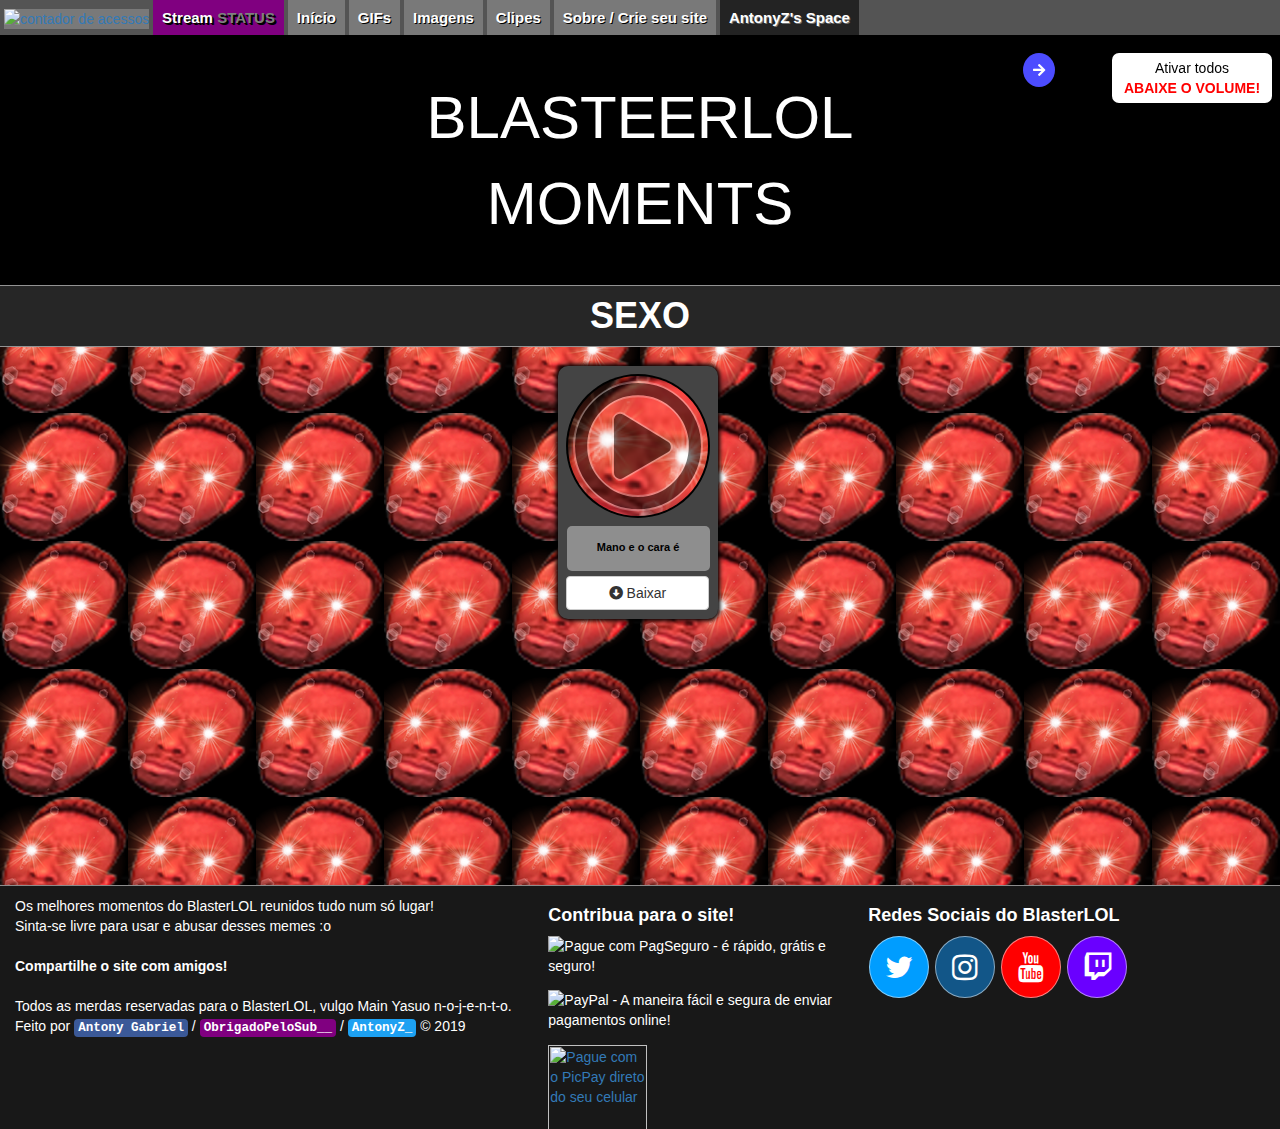
==== index.html @ 25e6ccb7 "inicio" ====
<html lang="pt-BR">

    <head>
        <title>BlasteerLOL Moments</title>
        <meta name="robots" content="index, follow">
        <meta charset="UTF-8" />
        <meta name="keywords" content="Blasteer, Blaster, Falas, Meme, Blaster LOL, Blaster Moments, Blasteerlol Moments"
        />
        <meta name="copyright" content="© 2018 AntonyZ/ObrigadoPeloSub_" />
        <meta name="description" content="Site com todas as falas do nosso querido BlasteerLOL" />
        <meta name="viewport" content="width=650, initial-scale=1" />
    
        <meta property="og:title" content="BlasteerLOL Moments">
        <meta property="og:url" content="http://blasteerlol.github.io">
        <meta property="og:description" content="Site com todos os melhores momentos do nosso querido BlasteerLOL">
        <meta property="og:type" content="website">
        <meta property="og:image" content="https://blasteerlol.io/ico.png">
    
        <link rel="icon" href="/img/blaster.png" />
    
        <link rel="stylesheet" href="style.css" />
        <link rel="stylesheet" href="logo.css" />
        <link rel="stylesheet" href="https://use.fontawesome.com/releases/v5.3.1/css/all.css" />
        <link rel="stylesheet" href="https://maxcdn.bootstrapcdn.com/bootstrap/3.3.7/css/bootstrap.min.css" />
        <link rel="stylesheet" href="https://cdnjs.cloudflare.com/ajax/libs/font-awesome/4.7.0/css/font-awesome.min.css" />
    </head>

<body>
    <nav></nav>
    <div class='exit toggleBaloes fas fa-arrow-right'></div>
    <div class="baloes">
        <div class="ativarTodos">Ativar todos<br><b style='color: red'>ABAIXE O VOLUME!</b></div>
    </div>

    <div class="container-fluid">
        <div class="row">
            <header>BLASTEERLOL<br>MOMENTS<br>
                <!-- <div class="back backgold">
                    <div class="botaoD botao">
                        <audio preload="none" src="audios/Só_o_site.mp3"></audio>
                    </div>
                    <div class="desc">Só o site</div>
                </div> -->
            </header>
        </div>
        <div class="row main-post">
            <h1>SEXO</h1>
            <div class="painel">
                <div class="back">
                    <div class="botao HYPERBRUH">
                        <audio preload="none" src="audios/SasaJugger.m4a"></audio>
                    </div>
                    <div class="desc">Mano e o cara é</div>
                </div>
            </div>
        </div>
        <footer class="row container-fluid"></footer>
    </div>

    <script src="https://code.jquery.com/jquery-3.3.1.min.js"></script>
    <script src="https://code.jquery.com/ui/1.12.0/jquery-ui.min.js"></script>
    <script src="script.js"></script>

</body>

</html>
---- style.css ----
html, body {
    margin-top: 35px; 
    font-size: 13px;
    overflow-x: hidden !important; 
}

.painel {
    padding: 10;
}

header {
    background-color: black;
    color: white;
    text-align: center;
    font-size: 60px;
    padding-top: 40px;
    height: 250px;
}

/* main post */
.main-post {
    text-align: center;
    min-height: 600px;
    background-image: url("img/HYPERBRUH.png");
    background-color: black;
    /* background-color: #123b4a; */
}

.main-post > h1 {
    background-color: #262626;
    color: white;
    text-align: center;
    margin: 0;
    padding: 10 0;
    font-weight: bold;
    border-top: 1px solid rgba(255, 255, 255, 0.50);
    border-bottom: 1px solid rgba(255, 255, 255, 0.50);
}

.back {
    margin-top: 9;
    margin-right: 5;
    border-radius: 10px;
    display: inline-block;
    background-color: #444444;
    width: 160px;
    height: 253px;
}

.backgold {
    background-color: initial;
    box-shadow: none !important;
    height: 215px;
}

.back, .backgif, .backimg, .backclip {
    box-shadow: 0 0 4px 2px black;
}

.back > .desc, .backgif > .desc {
    color: black;
    padding: 0 5px;
    position: relative;
    width: 143px;
    background: rgba(255, 255, 255, 0.4);
    font-size: 11px;
    border-radius: 5px;
    left: 9;
    font-weight: bold;
    display: table-cell;
    vertical-align: middle;
    text-align: center;
    height: 45px;
}

.backgif > .desc {
    width: 300px;
}

/* NAV */

nav {
    position: fixed;
    width: 100%;
    height: 36px;
    top: 0;
    background: #545454;
    z-index: 4;
    border-bottom: 1px solid black;
}

nav > ul {
    display: inline-block;
    list-style: none;
    margin: 0;
    padding: 0;
}

nav > ul > li {
    display: inline-block;
    padding: 7px 9px;
    background: #797979;
    transition: all 0.3s;
}

nav > ul > li:hover {
    background: #606060;
}
nav > ul > li > a {
    font-size: 15px;
    font-weight: bold;
    text-decoration: none !important;
    transition: all 0.3s;
    color: #FFFFFF !important;
    text-shadow: 1px 1px 0px black;
}
nav > ul > li:hover > a {
    transition: all 0.3s;
}

/* DIV COLLAPSE NAV */

#MenuC {
    z-index: 4;
    background: #212121;
    padding: 0 5;
    padding-top: 1px;
    border-bottom: 1px solid black;
    box-shadow: 0 1px 2px black;
}

#MenuC > ul {
    list-style: none;
    margin: 0;
    padding: 0;
}

#MenuC > ul > li {
    width: max-content;
    width: -moz-max-content;
    width: -webkit-max-content;
    margin: 5 0;
    padding: 7px 9px;
    background: #797979;
    transition: all 0.3s;
}

#MenuC > ul > li:hover {
    background: #606060;
}
#MenuC > ul > li > a {
    font-weight: bold;
    text-decoration: none !important;
    transition: all 0.3s;
    color: #FFFFFF !important;
    text-shadow: 1px 1px 0px black;
}
#MenuC > ul > li:hover > a {
    transition: all 0.3s;
}

/* STREAM */

#stream {
    color: white;
    text-shadow: 1px 1px 0px black,
                 2px 2px 0px black;
}

/* Collapse bar */

#collapse {
    text-align: center;
    width: 33px;
    height: 27px;
    display: none;
    background: white;
    border-radius: 7px;
    cursor: pointer;
    font-size: 20px;
    margin: 4 5;
}

#collapse > i {
    color: black;
    margin-top: 4;
}

/* BACK GIF / BACKIMG */

.backgif, .backimg {
    margin-top: 5;
    margin-right: 5;
    background: #444444;
    display: inline-block;
    width: 320px;
    height: 313px;
    border-radius: 10px;
    margin-bottom: 4px;
}

/* GIF */

.gif {
    position: relative;
}

.gif > img, .img > img {
    display: block;
    cursor: pointer;
    border-radius: 10px;
    max-width: 300px;
    height: 200px;
    margin: 11px auto;
    margin-bottom: 8px;
    box-shadow: 0 0 5px rgba(0, 0, 0, 0.9);
    transition: all 0.3s;
}

.gif > i {
    display: block;
    cursor: pointer;
    font-size: 60px;
    position: absolute;
    left: 140;
    top: 75;
    color: black; 
    opacity: 0.5;
    text-shadow: 0 0 2px white;
}

.loader {
    left: 110 !important;
    top: 63 !important;
    border: 10px solid #e5e5e5;
    border-top: 10px solid #333;
    border-radius: 50%;
    width: 90px;
    height: 90px;
    animation: spin 2s linear infinite;
}

@keyframes spin {
    0% { transform: rotate(0deg); }
    100% { transform: rotate(360deg); }
}

/* IMAGEM */
.backimg {
    width: 270px;
    padding: 0 8;
}

.img > img {
    width: auto;
    max-width: 250px;
    height: 170px;
    cursor: initial;
}

/* FOOTER */

footer {
    border-top: 1px solid rgba(255, 255, 255, 0.50);
    color: white;
    background: #181818;
    padding: 10px 0;
}

footer > ul {
    list-style: none;
    margin: 0;
    width: 150px;
}

footer > ul > li > a {
    text-decoration: none;
    color: white;
}

/* balões */

.ativarTodos {
    position: absolute;
    top: 0;
    right: 0;
    width: 160px;
    text-align: center;
    z-index: 1;
    cursor: pointer;
    padding: 5px 10px;
    color: black;
    background: white;
    border-radius: 7px;
    transition: all 0.2s;
    box-shadow: 0 0 10px black;
}

.comentar {
    z-index: 2;
    display: none;
    position: absolute;
    top: 95;
    right: 0;
    background: white;
    padding: 20px 10px 10px 20px;
    border-radius: 7px;
    box-shadow: 0 0 5px black;
}

.comentar > .fb-comments {
    max-height: 350px !important;
    overflow-y: auto !important;
}

.comentar > .exit {
    cursor: pointer;
    position: absolute;
    top: 5;
    left: 5;
    color: white;
    background: black;
    padding: 3;
    border-radius: 50%;
}

.toggleComentar, .naoCarregando {
    z-index: 1;
    cursor: pointer;
    color: black;
    position: absolute;
    width: 200px;
    right: 0;
    top: 58;
    background: white;
    padding: 5px 10px;
    text-align: center;
    border-radius: 7px;
    font-size: 14px;
    font-weight: bold;
    box-shadow: 0 0 5px black;
    transition: transform 0.3s;
}

.naoCarregando {
    display: none;
}

.toggleComentar:hover, .naoCarregando:hover, .ativarTodos:hover {
    background: #D2D2D2;
}
.toggleComentar:active, .naoCarregando:active, .ativarTodos:active {
    transform: scale(0.95);
}

.baloes {
    top: 53;
    right: 8;
    position: fixed;
    z-index: 2;
}

div.toggleBaloes {
    box-shadow: 0 0 5px black;
    color: white;
    position: fixed;
    top: 53;
    right: 225;
    cursor: pointer;
    background: #4C4CFF;
    padding: 10;
    border-radius: 50%;
    z-index: 2;
    transition: all 0.4s;
}

/* Icons */

.fa {
    padding: 15px;
    font-size: 30px !important;
    width: 60px;
    border-radius: 50%;
    text-decoration: none !important;
    margin: 0 1px;
    text-align: center;
    color: white;
    transition: all 0.3s;
    border: 1px solid rgba(255, 255, 255, 0.5);
}

.fa:hover {
    color: white;
    transform: scale(1.2);
}

.fa-facebook {
    background: #3B5998;
}

.fa-twitter {
    background: #009DFF;
}

.fa-instagram {
    background: #125688;
  }

.fa-youtube {
    background: red;
  }

.fa-twitch {
    background: #6A00FF;
  }

  /* CLIPES */

.backclip {
    display: inline-block;
    background: #444444;
    padding: 7;
    border-radius: 10px;
    margin-bottom: 5px;
}
---- logo.css ----
.botao {
    cursor: pointer;
    display: block;
    /* display: inline-block; */
    width: 140px;
    height: 140px;
    background-image: URL("img/btn.jpg");
    background-position: -100 -1;
    border-radius: 50%;
    transition: all 1s;
    /* margin: 15 10 20 10; */
    margin: 10 auto;
    box-shadow: 0 0 0px 2px black;
}

.botao > i {
    font-size: 130px;
    position: relative;
    left: 0;
    top: 5;
    color: black; 
    opacity: 0.5;
    text-shadow: 0 2px 0px rgba(253, 253, 253, 0.5),
                 2px 0 0px rgba(253, 253, 253, 0.5),
                 -2px 0 0px rgba(253, 253, 253, 0.5),
                 0 -2px 0px rgba(253, 253, 253, 0.5);
}

.botao:active {
    transform: scale(0.8);
}

.botaoD {
    text-align: center;
    color: gold;
    box-shadow: 0 0 0px 2px rgba(255, 215, 0, 0.5);
}

.botaoD > i {
    color: gold;
    text-shadow: 0 1px 0px rgba(253, 253, 253, 0.8),
                 1px 0 0px rgba(253, 253, 253, 0.8),
                 -1px 0 0px rgba(253, 253, 253, 0.8),
                 0 -1px 0px rgba(253, 253, 253, 0.8);
}

.botaoD ~ .desc {
    color: yellow;
    background: none !important;
}

.maconha {
    background: url('img/maconha.jpg');
    background-size: 250px;
    background-position: -45 -55;
}

.pride {
    background: url("img/btnpride.png");
    background-position: -100 -1;
}

.HYPERBRUH {
    background-color: black;
    background-image: url('img/HYPERBRUH.png');
    background-size: 200px;
    background-position: -10 -20;
    background-repeat: no-repeat;
}

.sad {
    background: url('img/sad.jpeg');
    background-size: 200px;
    background-position: -20 -30;
}

.entrevista {
    background: url('img/entrevista.jpg');
    background-position: -120 -10;
    background-size: 350px; 
}

.risada {
    background: url('img/risada.jpg');
    background-size: 140px;
    background-position: 10 -15;
}

.campeao {
    background-size: 170px !important;
    background-position: -10 -10 !important;
}

.rumble {
    background: url('img/Rumble.png');
}

.twitch {
    background: url('img/Twitch.png');
}

.yasuo {
    background: url('img/Yasuo.png');
}

.graves {
    background: url('img/Graves.png');
}

.ivern {
    background: url('img/Ivern.png');
}

.vladimir {
    background: url('img/Vladimir.png');
}

.renekton {
    background: url('img/Renekton.png');
}

.kassadin {
    background: url('img/Kassadin.png');
}

.gangplank {
    background: url('img/Gangplank.png');
}

.urgot {
    background: url('img/Urgot.png');
}

.lee {
    background: url('img/LeeSin.png');
}

.jax {
    background: url('img/Jax.png');
}

.ahri {
    background: url('img/Ahri.png');
}

.shaco {
    background: url('img/Shaco.png');
}

.xinzhao {
    background: url('img/XinZhao.png');
}

.karthus {
    background: url('img/Karthus.png');
}

.zed {
    background: url('img/Zed.png')
}

.nocturne {
    background: url('img/Nocturne.png')
}

.nasus {
    background: url('img/Nasus.png')
}

.gratis {
    background: url('img/gratis.jpg');
    background-size: 330px;
    background-position: -103 -57;
}
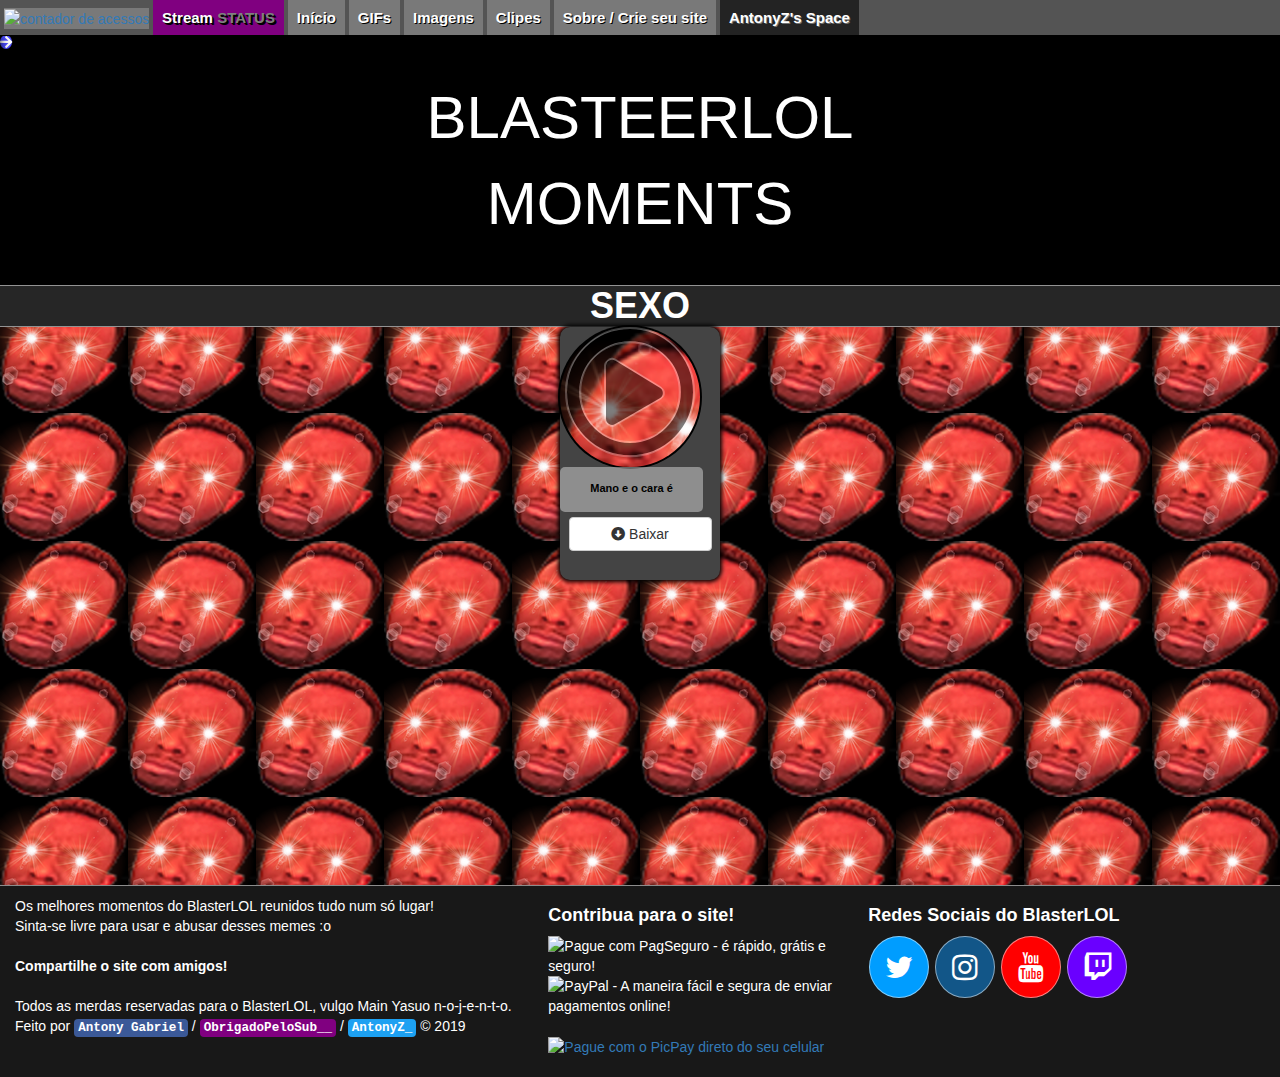
==== commit b6d0dace: "Update index.html" ====
--- a/index.html
+++ b/index.html
@@ -1,3 +1,4 @@
+<!DOCTYPE html>
 <html lang="pt-BR">
 
     <head>
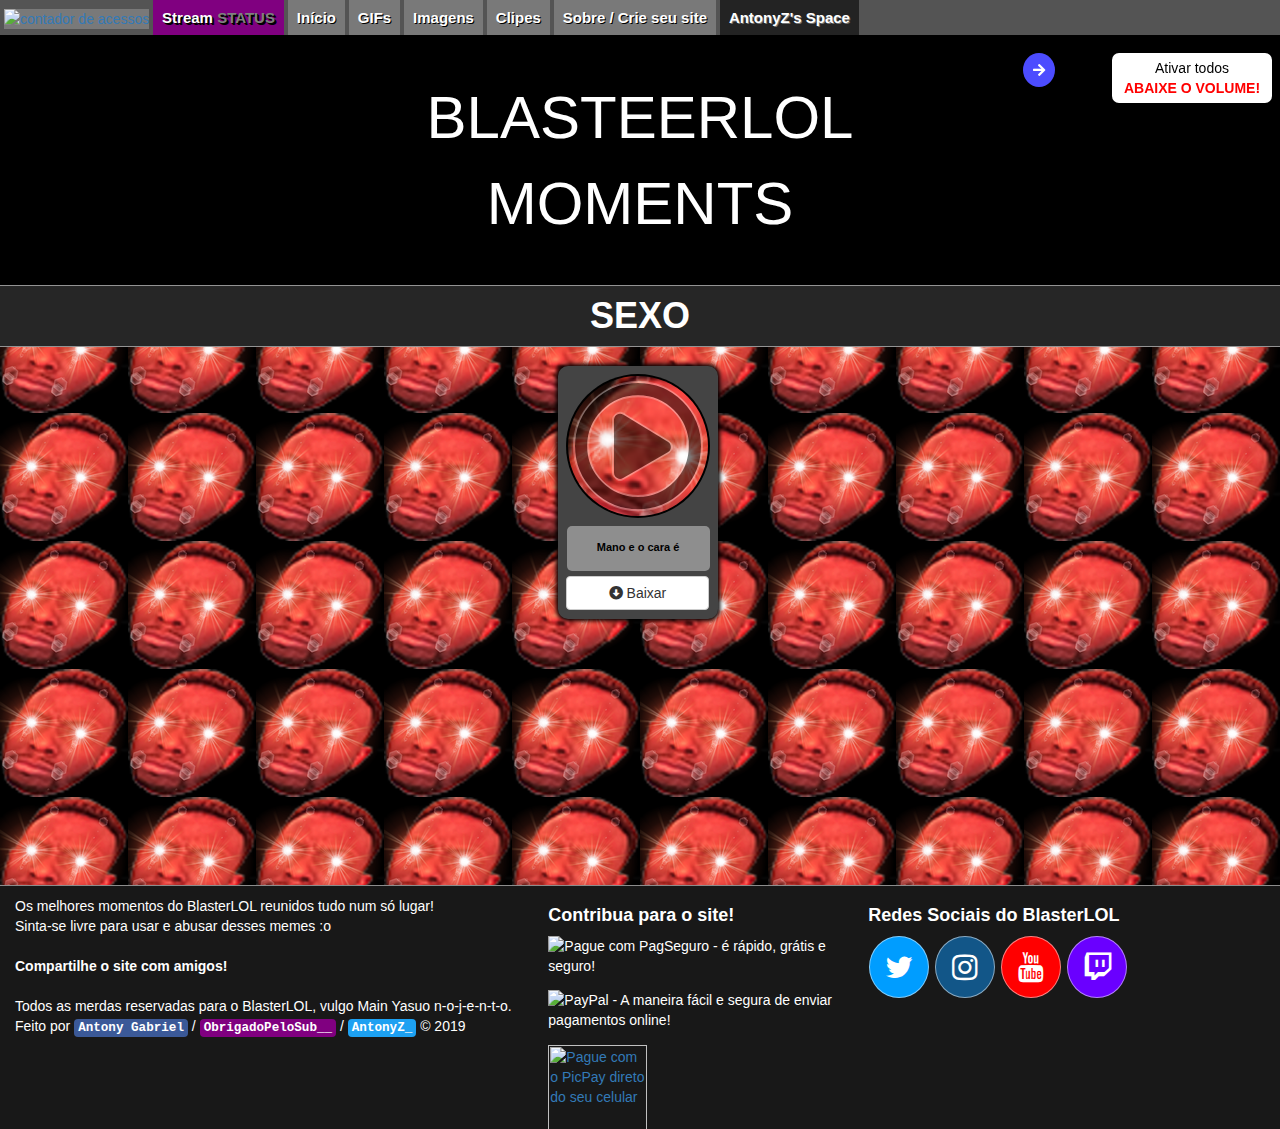
==== commit 771e785b: "Update index.html" ====
--- a/index.html
+++ b/index.html
@@ -1,4 +1,4 @@
-<!DOCTYPE html>
+<!DOCTYPE html5>
 <html lang="pt-BR">
 
     <head>
@@ -15,7 +15,7 @@
         <meta property="og:url" content="http://blasteerlol.github.io">
         <meta property="og:description" content="Site com todos os melhores momentos do nosso querido BlasteerLOL">
         <meta property="og:type" content="website">
-        <meta property="og:image" content="https://blasteerlol.io/ico.png">
+        <meta property="og:image" content="https://blasteerlol.github.io/img/blaster.png">
     
         <link rel="icon" href="/img/blaster.png" />
     
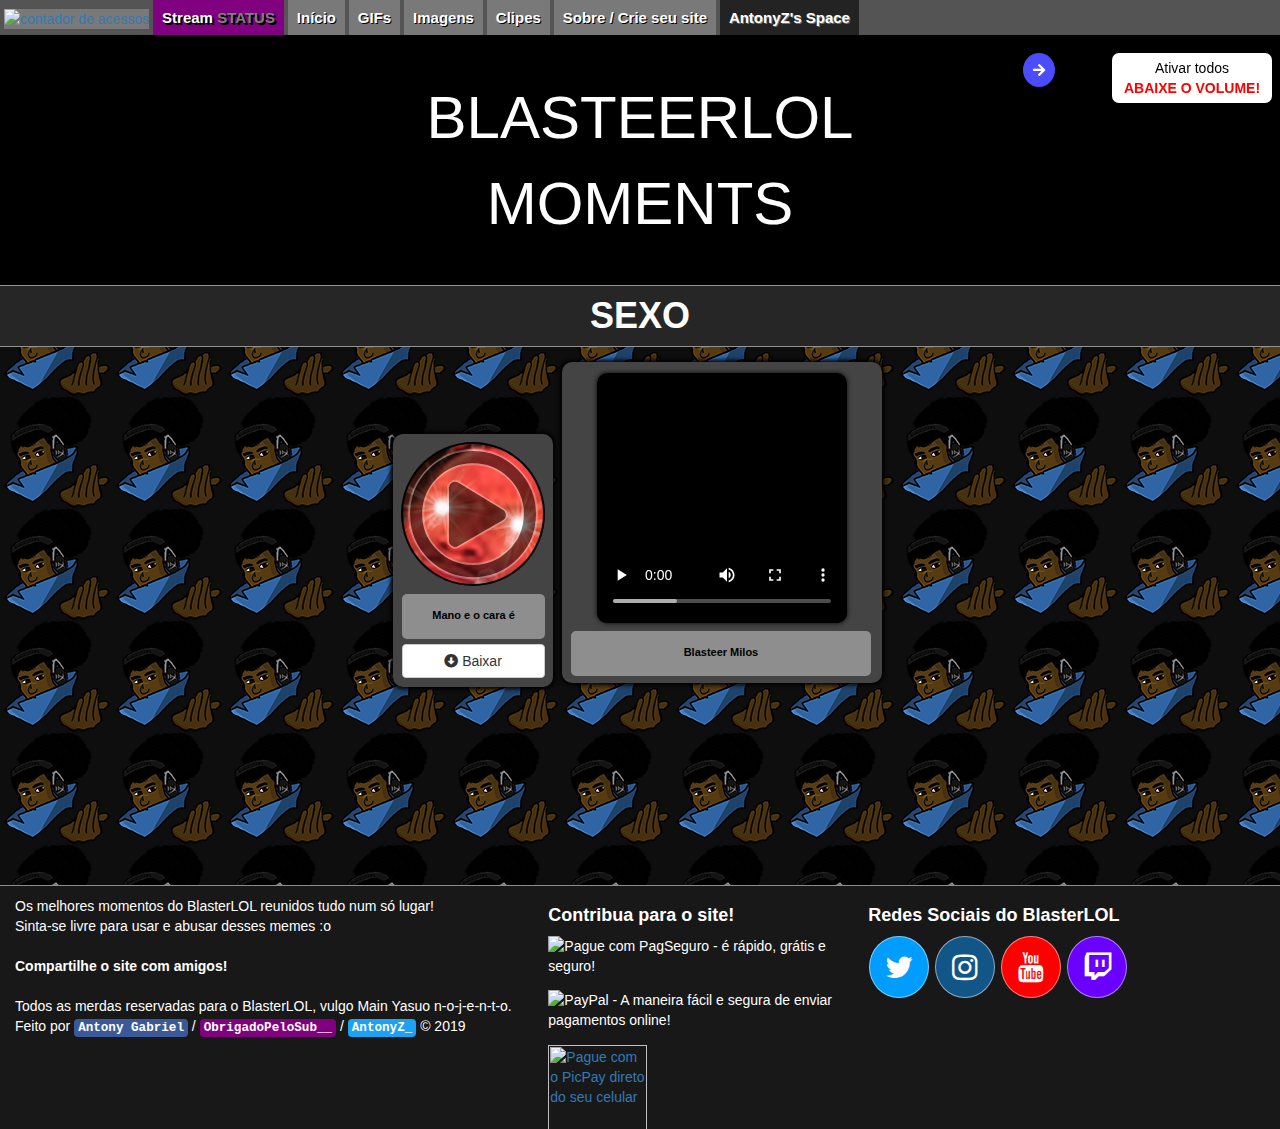
==== commit 4ec9a405: "img+ video+" ====
--- a/index.html
+++ b/index.html
@@ -53,6 +53,12 @@
                     </div>
                     <div class="desc">Mano e o cara é</div>
                 </div>
+                <div class="backvideo">
+                    <div class="video">
+                        <video src="video/dance.mp4" controls></video>
+                    </div>
+                    <div class="desc">Blasteer Milos</div>
+                </div>
             </div>
         </div>
         <footer class="row container-fluid"></footer>
--- a/style.css
+++ b/style.css
@@ -22,8 +22,8 @@
 .main-post {
     text-align: center;
     min-height: 600px;
-    background-image: url("img/HYPERBRUH.png");
-    background-color: black;
+    background-image: url("img/blaster.png");
+    background-color: #0E0E0E;
     /* background-color: #123b4a; */
 }
 
@@ -54,11 +54,11 @@
     height: 215px;
 }
 
-.back, .backgif, .backimg, .backclip {
+.back, .backgif, .backimg, .backclip, .backvideo {
     box-shadow: 0 0 4px 2px black;
 }
 
-.back > .desc, .backgif > .desc {
+.back > .desc, .backgif > .desc, .backvideo > .desc {
     color: black;
     padding: 0 5px;
     position: relative;
@@ -78,6 +78,10 @@
     width: 300px;
 }
 
+.backvideo > .desc {
+    width: 300px;
+}
+
 /* NAV */
 
 nav {
@@ -189,7 +193,7 @@
 
 /* BACK GIF / BACKIMG */
 
-.backgif, .backimg {
+.backgif, .backimg, .backvideo {
     margin-top: 5;
     margin-right: 5;
     background: #444444;
@@ -200,13 +204,18 @@
     margin-bottom: 4px;
 }
 
+.backvideo {
+    height: 321px;
+    vertical-align: bottom;
+}
+
 /* GIF */
 
-.gif {
+.gif, .video {
     position: relative;
 }
 
-.gif > img, .img > img {
+.gif > img, .img > img, .video > video {
     display: block;
     cursor: pointer;
     border-radius: 10px;
@@ -216,6 +225,11 @@
     margin-bottom: 8px;
     box-shadow: 0 0 5px rgba(0, 0, 0, 0.9);
     transition: all 0.3s;
+}
+
+.video > video {
+    max-width: 500px;
+    height: 250px;
 }
 
 .gif > i {
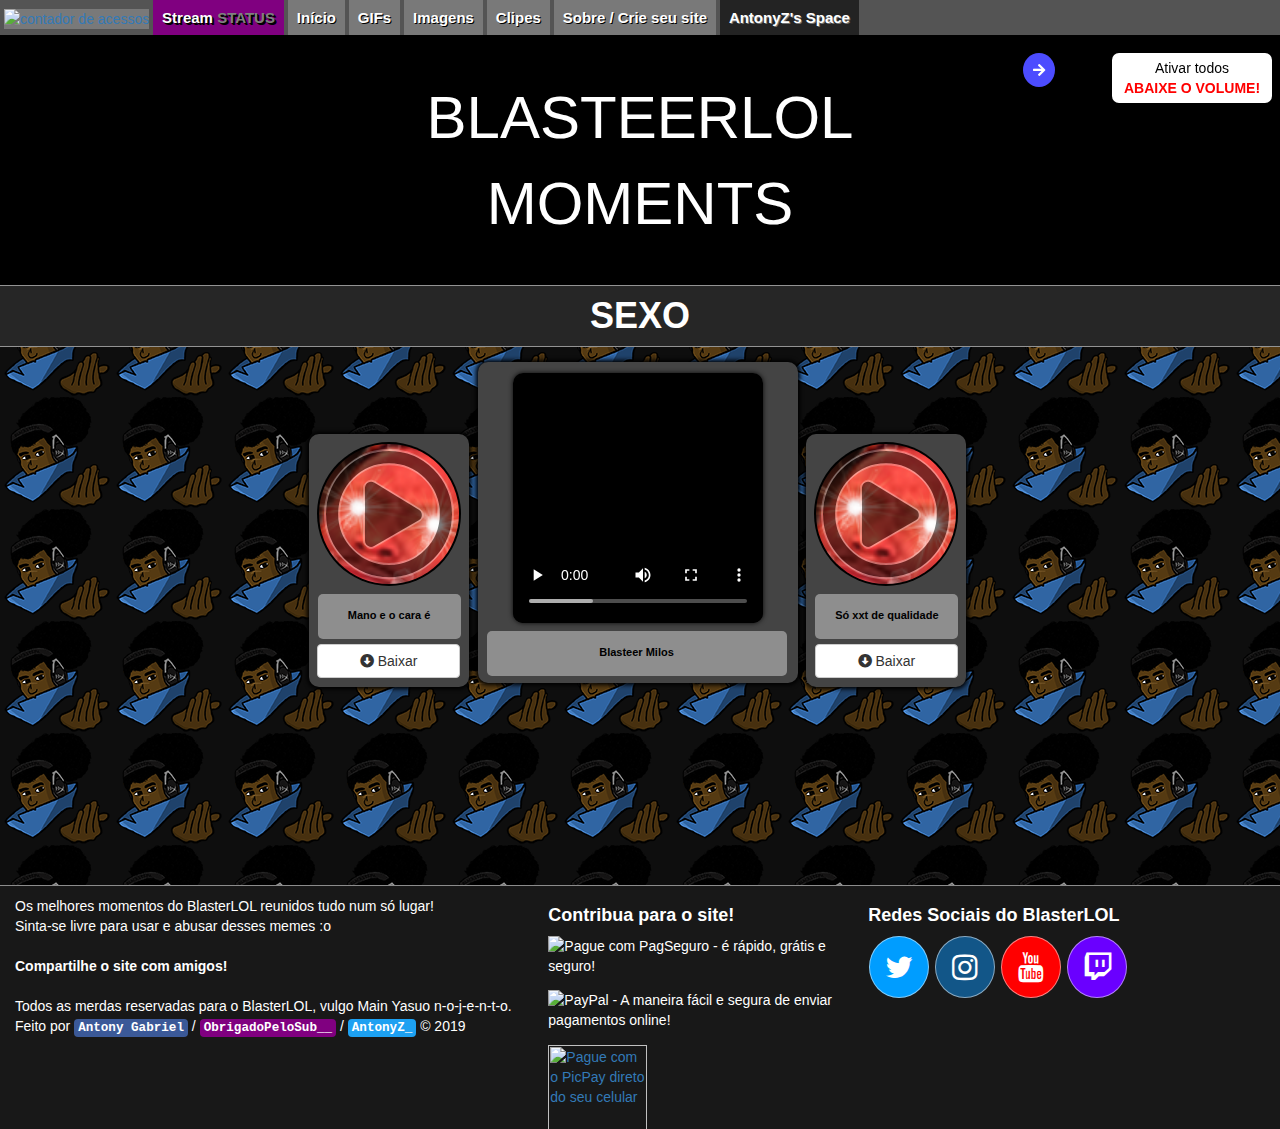
==== commit 1cdb5395: "audio+" ====
--- a/index.html
+++ b/index.html
@@ -59,6 +59,12 @@
                     </div>
                     <div class="desc">Blasteer Milos</div>
                 </div>
+                <div class="back">
+                    <div class="botao HYPERBRUH">
+                        <audio preload="none" src="audios/bucetinha.mp3"></audio>
+                    </div>
+                    <div class="desc">Só xxt de qualidade</div>
+                </div>
             </div>
         </div>
         <footer class="row container-fluid"></footer>
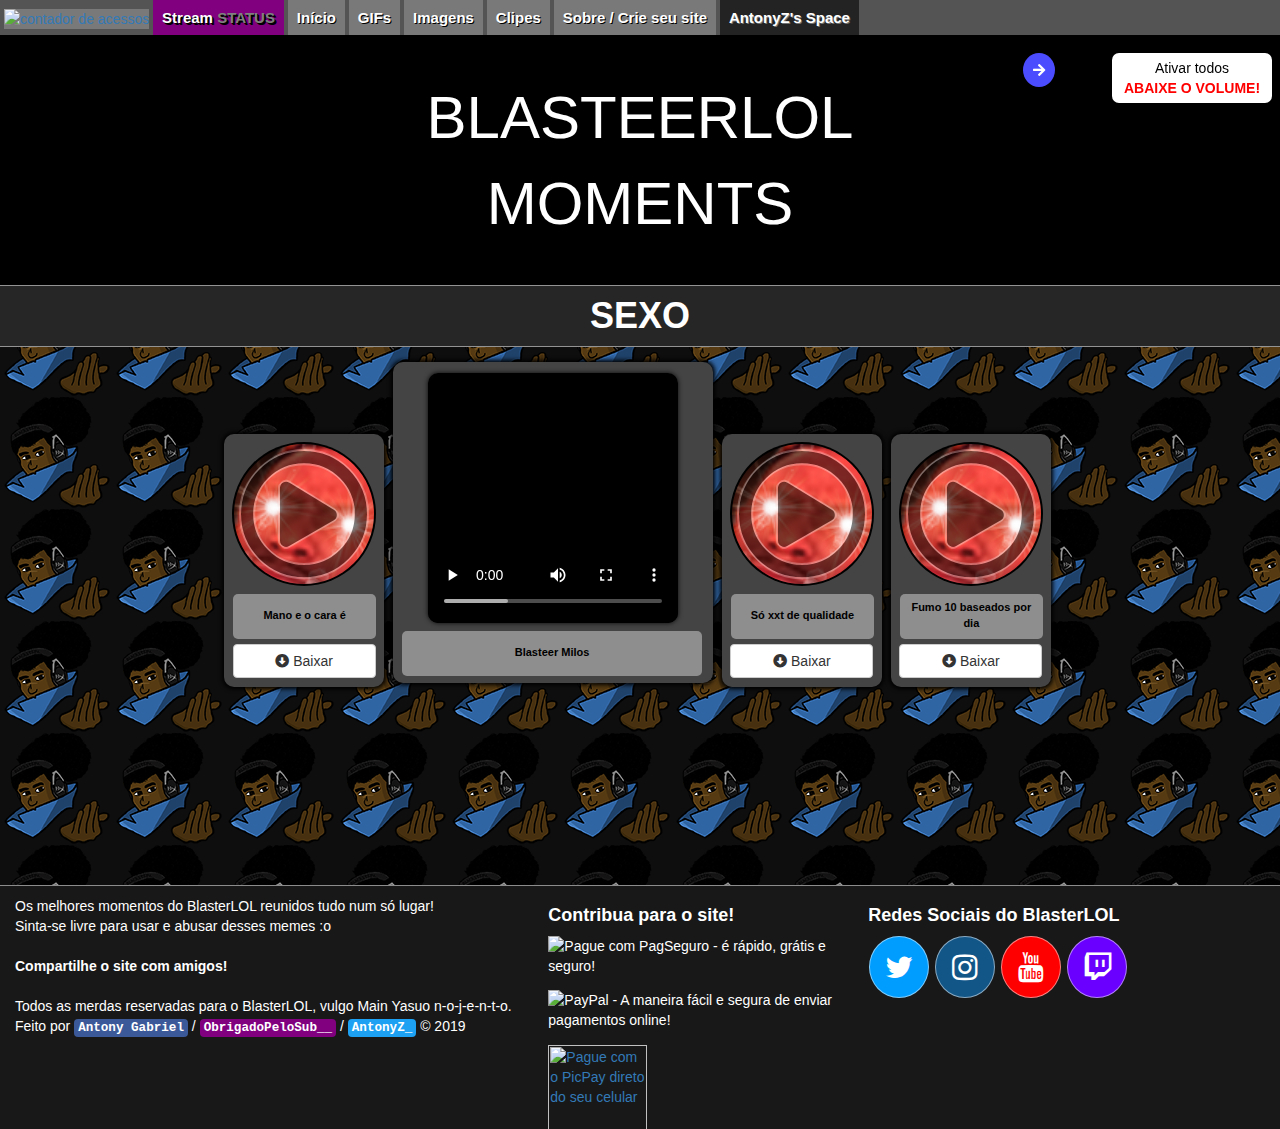
==== commit ab42fae9: "audio+ img+" ====
--- a/index.html
+++ b/index.html
@@ -65,6 +65,12 @@
                     </div>
                     <div class="desc">Só xxt de qualidade</div>
                 </div>
+                <div class="back">
+                    <div class="botao HYPERBRUH">
+                        <audio preload="none" src="audios/10baseados.mp3"></audio>
+                    </div>
+                    <div class="desc">Fumo 10 baseados por dia</div>
+                </div>
             </div>
         </div>
         <footer class="row container-fluid"></footer>
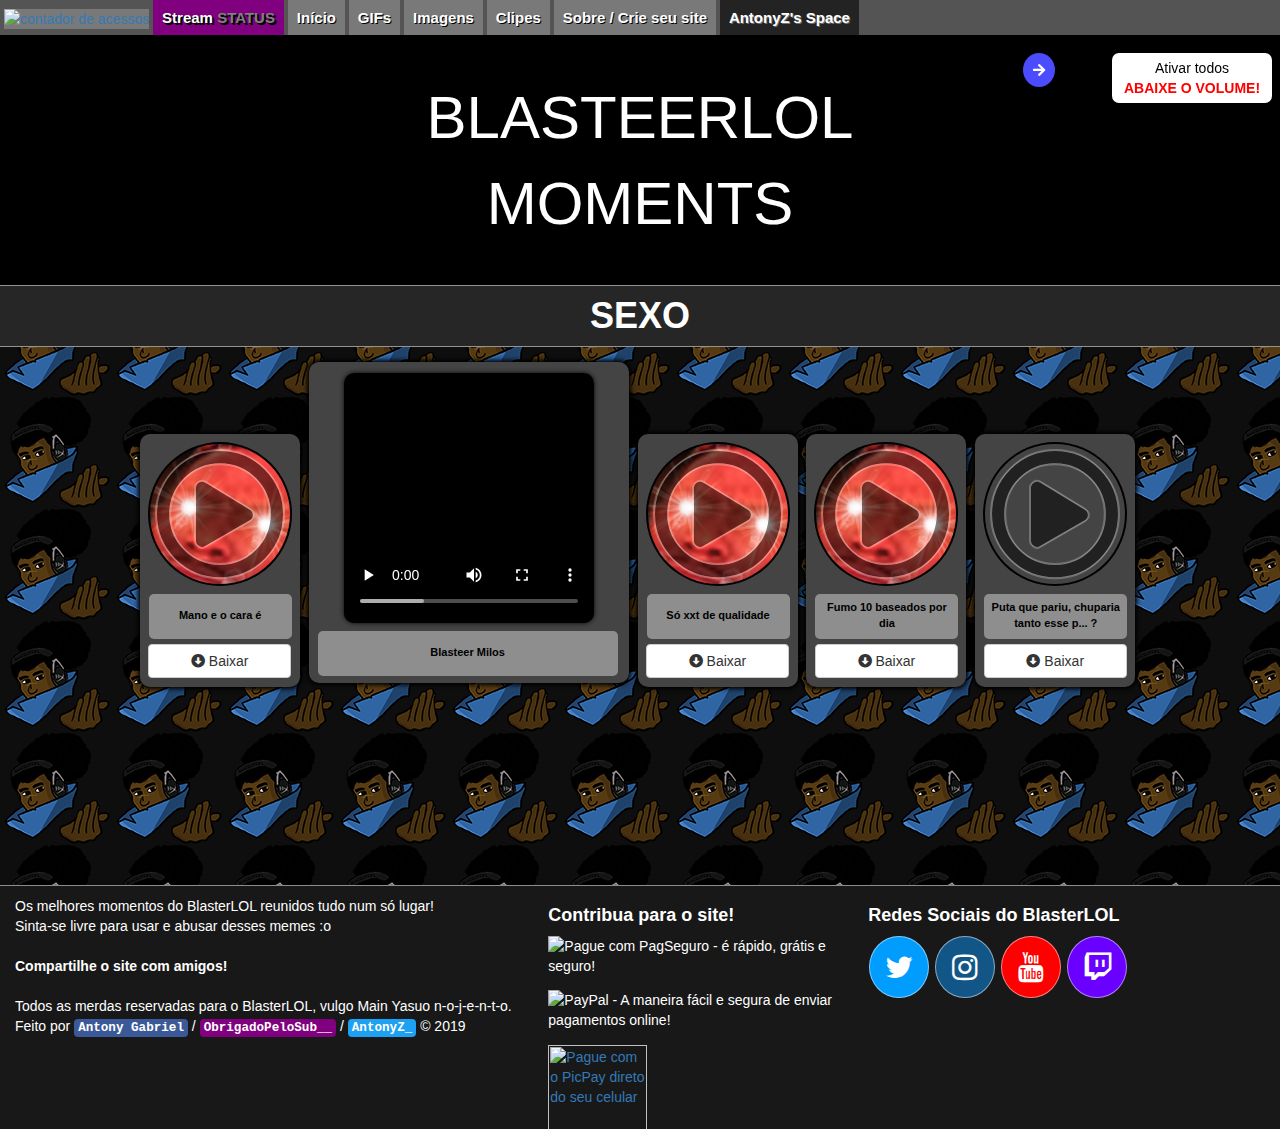
==== commit 1d52c974: "audio+" ====
--- a/index.html
+++ b/index.html
@@ -71,6 +71,12 @@
                     </div>
                     <div class="desc">Fumo 10 baseados por dia</div>
                 </div>
+                <div class="back">
+                    <div class="botao pride">
+                        <audio preload="none" src="audios/chupando_pau.mp3"></audio>
+                    </div>
+                    <div class="desc">Puta que pariu, chuparia tanto esse p... ?</div>
+                </div>
             </div>
         </div>
         <footer class="row container-fluid"></footer>
